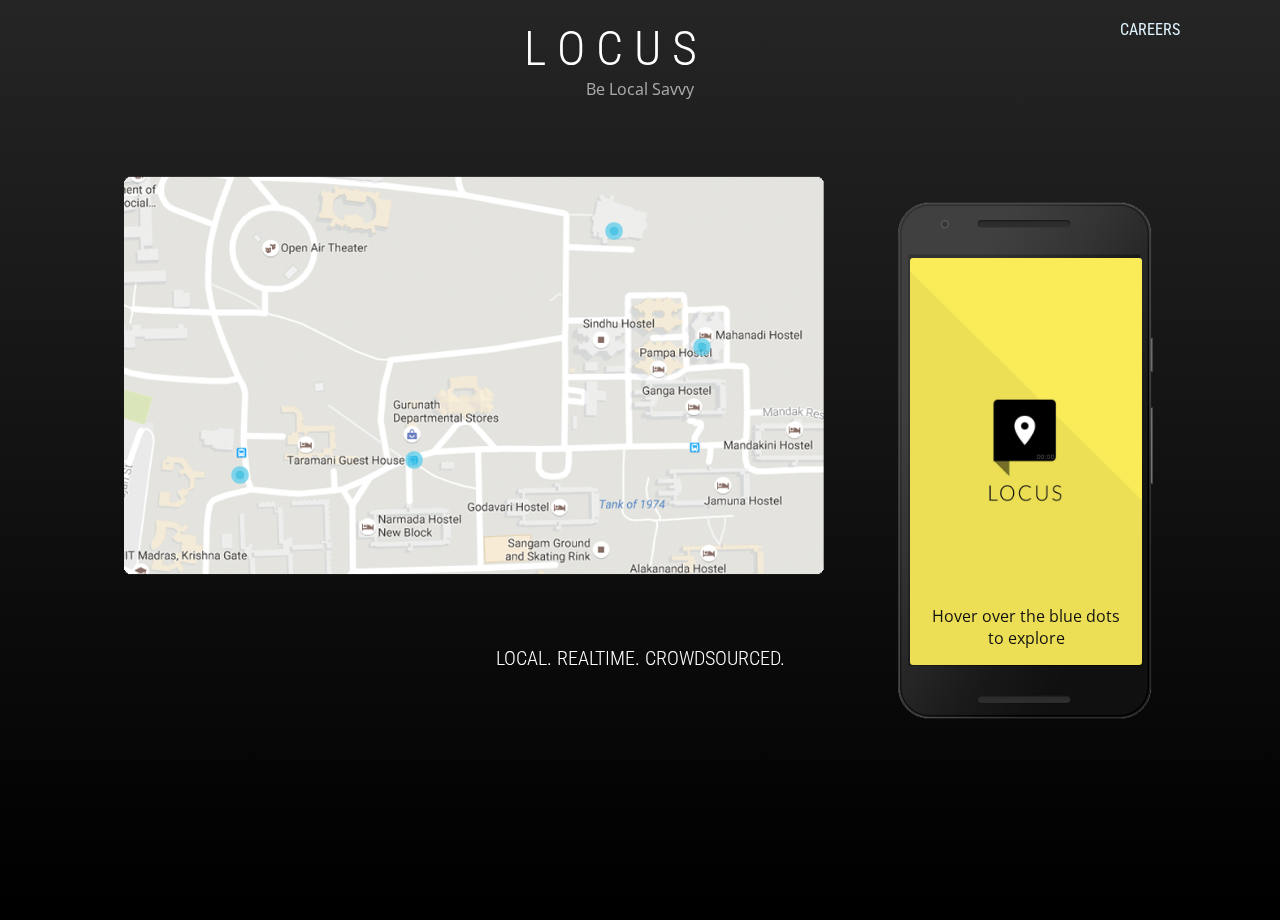
==== index.html @ 8a54094a "add help text" ====
<!DOCTYPE html>
<html lang=en>

<head>
    <meta charset=UTF-8>
    <meta name=author content="Athul Krishnan">
    <meta name=viewport content="width=device-width, initial-scale=1, maximum-scale=1">
    <!-- SITE TITLE -->
    <title>Locus App</title>
    <link rel="icon" href="images/favicon.ico">
    <!-- FAVICON -->
    <!-- <link rel="icon" href="images/favicon.ico"> -->
    <!-- WEB FONTS -->
    <link href=http://fonts.googleapis.com/css?family=Open+Sans:100,300,400,600,700 rel=stylesheet type=text/css>
    <!-- STYLESHEETS -->
    <link rel=stylesheet type=text/css href=css/style.css>
    <link rel=stylesheet type=text/css href=fonts/flaticon.css>
    <link rel=stylesheet type=text/css href=css/responsive.css>
    <link rel=stylesheet href=css/simple-line-icons.css>
    <link rel=stylesheet href=css/icomoon-soc-icons.css>
    <link rel=stylesheet href=css/maps.css>
    <link rel=stylesheet type=text/css href=css/animate.css>
    <link rel="stylesheet" type="text/css" href="css/tooltipster.bundle.min.css">
    <link rel="stylesheet" type="text/css" href="bower_components/tooltipster/dist/css/plugins/tooltipster/sideTip/themes/tooltipster-sideTip-borderless.min.css">
    <!-- JQUERY -->
    <script src=js/jquery.min.js></script>
</head>

<body>
<a class="typeform-share link" href="https://atk007.typeform.com/to/ZZqp4g" data-mode="1" target="_blank" style="float: right;">Careers</a>
        <script>
        (function() {
            var qs, js, q, s, d = document,
                gi = d.getElementById,
                ce = d.createElement,
                gt = d.getElementsByTagName,
                id = 'typef_orm',
                b = 'https://s3-eu-west-1.amazonaws.com/share.typeform.com/';
            if (!gi.call(d, id)) {
                js = ce.call(d, 'script');
                js.id = id;
                js.src = b + 'share.js';
                q = gt.call(d, 'script')[0];
                q.parentNode.insertBefore(js, q)
            }
        })()
        </script>
    <div class=fullscreen-bg data-vide-bg="https://rawgit.com/athulkrishnan/athulkrishnan.github.io/master/webcon/insti.mp4" data-vide-options="loop: true, muted: false, position: 0% 0%">
    </div>
    <!-- <div class=fullscreen-bg>
        <video loop muted autoplay poster=img/videoframe.jpg class=fullscreen-bg__video>
            <source src="images/insti.mp4" type="video/mp4">
            <source src="https://rawgit.com/athulkrishnan/athulkrishnan.github.io/master/webcon/insti.mp4" type=video/mp4> </video>
    </div> -->
    <link href=//fonts.googleapis.com/css?family=Roboto+Condensed:300,400,700 rel=stylesheet type=text/css>
    <link href=//fonts.googleapis.com/css?family=Roboto:100 ,300,400,700,900 rel=stylesheet type=text/css>
    <h1 style="color: white; color: white;margin-bottom: 0px;margin-top: 0px;">L O C U S</h1>
    <p class=description style="margin-bottom: 20px;">Be Local Savvy</p>

    <!-- END PAGE LOGO -->
    <!-- LANDING PAGE CONTENT -->
    <div id=fullpage>
        <!-- RIGHT HAND & PHONE MOCK-UP IMAGES -->
        <div class=wrap>
            <div class=section-image> <img id=phoneimage src=images/splash-min.jpg> </div>
            <!-- <div class=section-image> <img id=phoneimage src=images/splash-min-text.jpg> </div> -->
            <div class=section-image> <p id="textpulse" style="text-align: center; position: absolute; bottom: 0px; width: 100%;" id="phoneimage" class="helptext animated flash infinite">Hover over the blue dots<br> to explore</p></div>
            <div id="helpertext" class=section-image></div>
            <div id=hand>
                <div>
                    <!--     <img src="images/08.jpg" alt="Contact"> --></div>
            </div>
        </div>
        <div id=outerDiv>
            <div id=inner1 style="z-index: 2">
                <div class="section " id=section1 style="position: static;">
                    <div class=wrap>
                        <div class="distribution-map walking" style="padding-bottom: 200px;">
                            <!-- This was broken for a while because imgur :( -->
                            <!-- I don't trust this host. Image here if it goes down: http://i.imgur.com/M7aUkuS.png -->
                            <img src=images/map.png style="position: static; padding-bottom: 45px;">
                            <!--In the original application, these points are injected with Javascript, but ideally, they'd be injected with a haml loop. Because I'm hardcoding content, I'm presenting this as prerendered HTML-->
                            <!-- <img src="http://www.brainpecks.com/wp-content/uploads/2014/02/loading-1.gif" class="map-point" style="top:25%;left:35%">  -->
                            <!-- image loader -->
                            <!-- TARAMANI GH--><img src=images/preloader.gif title="Crowdsourced information on&#013; public spaces and transport" style=top:50%;left:11.5%;width:28px;height:28px; class="tooltip map-point onehover Career " onmouseover=myDept() onmouseout=resetImage()>
                            <!-- MANDAK HOSTEL --><img src=images/preloader.gif title="Communicate with people around you" style=top:32%;left:56%;width:28px;height:28px; class="tooltip map-point onehover Career " onmouseover=myMess() onmouseout=resetImage()>
                            <!-- image loader -->
                            <!-- GURU --><img src=images/preloader.gif title="Location based reminders" style=top:48%;left:28.3%;width:28px;height:28px; class="tooltip map-point onehover Career " onmouseover=myReminder() onmouseout=resetImage()>
                            <!-- image loader -->
                            <!-- SAC --><img src=images/preloader.gif title="Real time announcements from events around you" style=top:15.7%;left:47.5%;width:28px;height:28px; class="tooltip map-point onehover Career " onmouseover=myNotice() onmouseout=resetImage()>
                            <!-- image loader -->
                            <!-- <img src="http://visual.ly/sites/all/themes/visually2/media/images/preloader.gif" style="top:-60%;left:10%;width:28px;height:28px;" class="map-point onehover Career " onmouseover="myHostel()"> -->
                            <!-- image loader -->
                        </div>
                    </div>
                </div>
            </div>
            <!-- END SECTION FEATURES -->
            <div id=inner2 style="z-index: 1">
                <h4 class="tooltip" title="my tooltip" id=bottomcontent style="color: white; padding-top: 500px; font-size:20px"> LOCAL. REALTIME. CROWDSOURCED. </h4> </div>
        </div>
    </div>
    <!-- PRELOAD IMAGES -->
    <div style="display:none;">
        <img src="images/LAN.jpg" alt="">
        <img src="images/bus.jpg" alt="">
        <img src="images/hostel.jpg" alt="">
        <img src="images/reminders.jpg" alt="">
        <img src="images/announcement.jpg" alt="">
    </div>
    <!-- SECTION CONTACT -->
    <!-- END SOCIAL ICONS -->
    <!-- SCRIPTS -->
    <script>
    function myMess() {
        document.getElementById("phoneimage").src = "images/nlan-min.jpg";
        $("#textpulse").remove();
        $("#phoneimage").addClass("animated faceIn");
        $("#phoneimage").removeClass("animated bounceInLeft");
        // bottomcontent.innerText = "Communicate with people around you";
        // ,\nincluding strangers, to get real time information about your surroundings
    }
    </script>
    <script>
    function myDept() {
        document.getElementById("phoneimage").src = "images/nbus-min.jpg ";
        $("#textpulse").remove();
        $("#phoneimage").addClass("animated faceIn");
        $("#phoneimage").removeClass("animated bounceInLeft");
        // bottomcontent.innerText = "Crowdsourced information\non public spaces and transport";
    }
    </script>
    <script>
    function myReminder() {
        document.getElementById("phoneimage").src = "images/nreminders-min.jpg";
        $("#textpulse").remove();
        $("#phoneimage").addClass("animated faceIn");
        $("#phoneimage").removeClass("animated bounceInLeft");
        // document.getElementById("bottomcontent").append('Now is the time for all good men...');
        // bottomcontent.innerText = "Location based reminders";
    }
    </script>
    <script>
    function myNotice() {
        document.getElementById("phoneimage").src = "images/nannouncements-min.jpg";
        $("#textpulse").remove();
        $("#phoneimage").addClass("animated faceIn");
        $("#phoneimage").removeClass("animated bounceInLeft");
        // document.getElementById("bottomcontent").append('Now is the time for all good men...');
        // bottomcontent.innerText = "Real time announcements\nfrom the events around you";
    }
    </script>
    <!-- Mouse Exit Image Reset -->
    <script>
    function resetImage() {
        document.getElementById("phoneimage").src = "images/splash-min.jpg";
        $("#phoneimage").addClass("animated bounceInLeft");
        // $( "<p id="textpulse" class="helptext animated pulse infinite">Hover over the blue dots<br> to explore </p>" ).appendTo( "helpertext" );
        // document.getElementById("bottomcontent").append('Now is the time for all good men...');
        // bottomcontent.innerText = "LOCAL. REALTIME. CROWDSOURCED.";
    }
    </script>
    <!-- <script>
    function myReminder() {
        document.getElementById("bottomcontent")= "yolo";
    }
    </script> -->
    <!-- End Custom -->
    <!-- tooltipster start -->
    <script>
    $(document).ready(function() {
        $('.tooltip').tooltipster({
            animation: 'grow',
            theme: 'tooltipster-borderless',
            trigger: 'hover',
            maxWidth: 280
        });
        // $('.tooltip').tooltipster();
        // theme: 'tooltipster-punk';
        // animation: 'grow';
        // trigger: 'hover'
    });
    </script>
    <!-- tooltipster end -->
    <!-- Android Redirect -->
    <script type="text/javascript">
    // <![CDATA[
    if ((navigator.userAgent.indexOf('Android') != -1)) {
        document.location = "/m/";
    } // ]]>
    </script>
    <!-- iOS Redirect -->
    <script type="text/javascript">
    // <![CDATA[
    if ((navigator.userAgent.indexOf('/iPhone/i') != -1) || (navigator.userAgent.indexOf('/iPod/i') != -1)) {
        document.location = "/m/";
    }
    </script>
    <!-- iOS Redirect End-->
    <script src="bower_components/vide/dist/jquery.vide.min.js"></script>
    <script src="js/jquery.easings.min.js "></script>
    <script src="js/jquery.fullPage.js "></script>
    <script src="js/cbpFWTabs.js "></script>
    <script src="js/jquery.sidr.min.js "></script>
    <script src="js/scripts.js "></script>
    <script src="js/jquery.js "></script>
    <script src="js/tooltipster.bundle.min.js"></script>
    <!--<script type="text/javascript " src="js/video.js "></script> -->
</body>

</html>
---- css/tooltipster.bundle.min.css ----
.tooltipster-fall,.tooltipster-grow.tooltipster-show{-webkit-transition-timing-function:cubic-bezier(.175,.885,.32,1);-moz-transition-timing-function:cubic-bezier(.175,.885,.32,1.15);-ms-transition-timing-function:cubic-bezier(.175,.885,.32,1.15);-o-transition-timing-function:cubic-bezier(.175,.885,.32,1.15)}.tooltipster-base{display:flex;pointer-events:none;position:absolute}.tooltipster-box{flex:1 1 auto}.tooltipster-content{box-sizing:border-box;max-height:100%;max-width:100%;overflow:auto}.tooltipster-ruler{bottom:0;left:0;overflow:hidden;position:fixed;right:0;top:0;visibility:hidden}.tooltipster-fade{opacity:0;-webkit-transition-property:opacity;-moz-transition-property:opacity;-o-transition-property:opacity;-ms-transition-property:opacity;transition-property:opacity}.tooltipster-fade.tooltipster-show{opacity:1}.tooltipster-grow{-webkit-transform:scale(0,0);-moz-transform:scale(0,0);-o-transform:scale(0,0);-ms-transform:scale(0,0);transform:scale(0,0);-webkit-transition-property:-webkit-transform;-moz-transition-property:-moz-transform;-o-transition-property:-o-transform;-ms-transition-property:-ms-transform;transition-property:transform;-webkit-backface-visibility:hidden}.tooltipster-grow.tooltipster-show{-webkit-transform:scale(1,1);-moz-transform:scale(1,1);-o-transform:scale(1,1);-ms-transform:scale(1,1);transform:scale(1,1);-webkit-transition-timing-function:cubic-bezier(.175,.885,.32,1.15);transition-timing-function:cubic-bezier(.175,.885,.32,1.15)}.tooltipster-swing{opacity:0;-webkit-transform:rotateZ(4deg);-moz-transform:rotateZ(4deg);-o-transform:rotateZ(4deg);-ms-transform:rotateZ(4deg);transform:rotateZ(4deg);-webkit-transition-property:-webkit-transform,opacity;-moz-transition-property:-moz-transform;-o-transition-property:-o-transform;-ms-transition-property:-ms-transform;transition-property:transform}.tooltipster-swing.tooltipster-show{opacity:1;-webkit-transform:rotateZ(0);-moz-transform:rotateZ(0);-o-transform:rotateZ(0);-ms-transform:rotateZ(0);transform:rotateZ(0);-webkit-transition-timing-function:cubic-bezier(.23,.635,.495,1);-webkit-transition-timing-function:cubic-bezier(.23,.635,.495,2.4);-moz-transition-timing-function:cubic-bezier(.23,.635,.495,2.4);-ms-transition-timing-function:cubic-bezier(.23,.635,.495,2.4);-o-transition-timing-function:cubic-bezier(.23,.635,.495,2.4);transition-timing-function:cubic-bezier(.23,.635,.495,2.4)}.tooltipster-fall{-webkit-transition-property:top;-moz-transition-property:top;-o-transition-property:top;-ms-transition-property:top;transition-property:top;-webkit-transition-timing-function:cubic-bezier(.175,.885,.32,1.15);transition-timing-function:cubic-bezier(.175,.885,.32,1.15)}.tooltipster-fall.tooltipster-initial{top:0!important}.tooltipster-fall.tooltipster-dying{-webkit-transition-property:all;-moz-transition-property:all;-o-transition-property:all;-ms-transition-property:all;transition-property:all;top:0!important;opacity:0}.tooltipster-slide{-webkit-transition-property:left;-moz-transition-property:left;-o-transition-property:left;-ms-transition-property:left;transition-property:left;-webkit-transition-timing-function:cubic-bezier(.175,.885,.32,1);-webkit-transition-timing-function:cubic-bezier(.175,.885,.32,1.15);-moz-transition-timing-function:cubic-bezier(.175,.885,.32,1.15);-ms-transition-timing-function:cubic-bezier(.175,.885,.32,1.15);-o-transition-timing-function:cubic-bezier(.175,.885,.32,1.15);transition-timing-function:cubic-bezier(.175,.885,.32,1.15)}.tooltipster-slide.tooltipster-initial{left:-40px!important}.tooltipster-slide.tooltipster-dying{-webkit-transition-property:all;-moz-transition-property:all;-o-transition-property:all;-ms-transition-property:all;transition-property:all;left:0!important;opacity:0}@keyframes tooltipster-fading{0%{opacity:0}100%{opacity:1}}.tooltipster-update-fade{animation:tooltipster-fading .4s}@keyframes tooltipster-rotating{25%{transform:rotate(-2deg)}75%{transform:rotate(2deg)}100%{transform:rotate(0)}}.tooltipster-update-rotate{animation:tooltipster-rotating .6s}@keyframes tooltipster-scaling{50%{transform:scale(1.1)}100%{transform:scale(1)}}.tooltipster-update-scale{animation:tooltipster-scaling .6s}.tooltipster-sidetip .tooltipster-box{background:#565656;border:2px solid #000;border-radius:4px}.tooltipster-sidetip.tooltipster-bottom .tooltipster-box{margin-top:8px}.tooltipster-sidetip.tooltipster-left .tooltipster-box{margin-right:8px}.tooltipster-sidetip.tooltipster-right .tooltipster-box{margin-left:8px}.tooltipster-sidetip.tooltipster-top .tooltipster-box{margin-bottom:8px}.tooltipster-sidetip .tooltipster-content{color:#fff;line-height:18px;padding:6px 14px}.tooltipster-sidetip .tooltipster-arrow{overflow:hidden;position:absolute}.tooltipster-sidetip.tooltipster-bottom .tooltipster-arrow{height:10px;margin-left:-10px;top:0;width:20px}.tooltipster-sidetip.tooltipster-left .tooltipster-arrow{height:20px;margin-top:-10px;right:0;top:0;width:10px}.tooltipster-sidetip.tooltipster-right .tooltipster-arrow{height:20px;margin-top:-10px;left:0;top:0;width:10px}.tooltipster-sidetip.tooltipster-top .tooltipster-arrow{bottom:0;height:10px;margin-left:-10px;width:20px}.tooltipster-sidetip .tooltipster-arrow-background,.tooltipster-sidetip .tooltipster-arrow-border{height:0;position:absolute;width:0}.tooltipster-sidetip .tooltipster-arrow-background{border:10px solid transparent}.tooltipster-sidetip.tooltipster-bottom .tooltipster-arrow-background{border-bottom-color:#565656;left:0;top:3px}.tooltipster-sidetip.tooltipster-left .tooltipster-arrow-background{border-left-color:#565656;left:-3px;top:0}.tooltipster-sidetip.tooltipster-right .tooltipster-arrow-background{border-right-color:#565656;left:3px;top:0}.tooltipster-sidetip.tooltipster-top .tooltipster-arrow-background{border-top-color:#565656;left:0;top:-3px}.tooltipster-sidetip .tooltipster-arrow-border{border:10px solid transparent;left:0;top:0}.tooltipster-sidetip.tooltipster-bottom .tooltipster-arrow-border{border-bottom-color:#000}.tooltipster-sidetip.tooltipster-left .tooltipster-arrow-border{border-left-color:#000}.tooltipster-sidetip.tooltipster-right .tooltipster-arrow-border{border-right-color:#000}.tooltipster-sidetip.tooltipster-top .tooltipster-arrow-border{border-top-color:#000}.tooltipster-sidetip .tooltipster-arrow-uncropped{position:relative}.tooltipster-sidetip.tooltipster-bottom .tooltipster-arrow-uncropped{top:-10px}.tooltipster-sidetip.tooltipster-right .tooltipster-arrow-uncropped{left:-10px}

.tooltipster-sidetip.tooltipster-punk .tooltipster-box{border-radius:5px;border:none;border-bottom:3px solid #f71169;background:#2a2a2a}.tooltipster-sidetip.tooltipster-punk.tooltipster-top .tooltipster-box{margin-bottom:7px}.tooltipster-sidetip.tooltipster-punk .tooltipster-content{color:#fff;padding:8px 16px}.tooltipster-sidetip.tooltipster-punk .tooltipster-arrow-background{display:none}.tooltipster-sidetip.tooltipster-punk.tooltipster-bottom .tooltipster-arrow-border{border-bottom-color:#2a2a2a}.tooltipster-sidetip.tooltipster-punk.tooltipster-left .tooltipster-arrow-border{border-left-color:#2a2a2a}.tooltipster-sidetip.tooltipster-punk.tooltipster-right .tooltipster-arrow-border{border-right-color:#2a2a2a}.tooltipster-sidetip.tooltipster-punk.tooltipster-top .tooltipster-arrow-border{border-top-color:#f71169}
---- bower_components/tooltipster/dist/css/plugins/tooltipster/sideTip/themes/tooltipster-sideTip-borderless.min.css ----
.tooltipster-sidetip.tooltipster-borderless .tooltipster-box {
    border: none;
    background: #1b1b1b;
    background: rgba(10, 10, 10, .5)
}

.tooltipster-sidetip.tooltipster-borderless.tooltipster-bottom .tooltipster-box {
    margin-top: 8px
}

.tooltipster-sidetip.tooltipster-borderless.tooltipster-left .tooltipster-box {
    margin-right: 8px
}

.tooltipster-sidetip.tooltipster-borderless.tooltipster-right .tooltipster-box {
    margin-left: 8px
}

.tooltipster-sidetip.tooltipster-borderless.tooltipster-top .tooltipster-box {
    margin-bottom: 8px
}

.tooltipster-sidetip.tooltipster-borderless .tooltipster-arrow {
    height: 8px;
    margin-left: -8px;
    width: 16px
}

.tooltipster-sidetip.tooltipster-borderless.tooltipster-left .tooltipster-arrow,
.tooltipster-sidetip.tooltipster-borderless.tooltipster-right .tooltipster-arrow {
    height: 16px;
    margin-left: 0;
    margin-top: -8px;
    width: 8px
}

.tooltipster-sidetip.tooltipster-borderless .tooltipster-arrow-background {
    display: none
}

.tooltipster-sidetip.tooltipster-borderless .tooltipster-arrow-border {
    border: 8px solid transparent
}

.tooltipster-sidetip.tooltipster-borderless.tooltipster-bottom .tooltipster-arrow-border {
    border-bottom-color: #1b1b1b;
    border-bottom-color: rgba(10, 10, 10, .9)
}

.tooltipster-sidetip.tooltipster-borderless.tooltipster-left .tooltipster-arrow-border {
    border-left-color: #1b1b1b;
    border-left-color: rgba(10, 10, 10, .9)
}

.tooltipster-sidetip.tooltipster-borderless.tooltipster-right .tooltipster-arrow-border {
    border-right-color: #1b1b1b;
    border-right-color: rgba(10, 10, 10, .9)
}

.tooltipster-sidetip.tooltipster-borderless.tooltipster-top .tooltipster-arrow-border {
    border-top-color: #1b1b1b;
    border-top-color: rgba(10, 10, 10, .9)
}

.tooltipster-sidetip.tooltipster-borderless.tooltipster-bottom .tooltipster-arrow-uncropped {
    top: -8px
}

.tooltipster-sidetip.tooltipster-borderless.tooltipster-right .tooltipster-arrow-uncropped {
    left: -8px
}
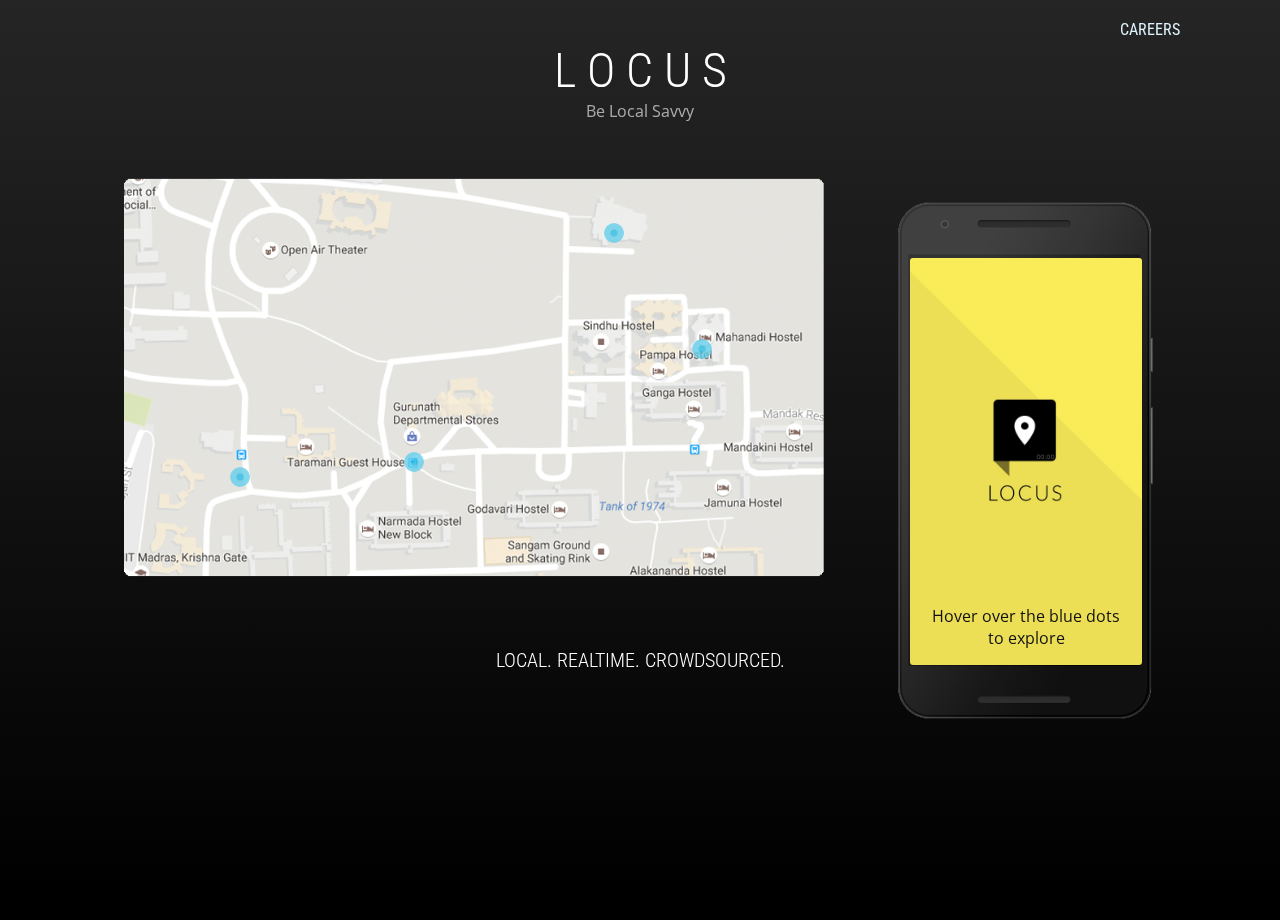
==== commit 6d10d87e: "correct text alignments" ====
--- a/index.html
+++ b/index.html
@@ -27,7 +27,7 @@
 </head>
 
 <body>
-<a class="typeform-share link" href="https://atk007.typeform.com/to/ZZqp4g" data-mode="1" target="_blank" style="float: right;">Careers</a>
+<a class="typeform-share link" href="https://atk007.typeform.com/to/ZZqp4g" data-mode="1" target="_blank" style="float: right;">Careers</a><br>
         <script>
         (function() {
             var qs, js, q, s, d = document,
@@ -54,8 +54,8 @@
     </div> -->
     <link href=//fonts.googleapis.com/css?family=Roboto+Condensed:300,400,700 rel=stylesheet type=text/css>
     <link href=//fonts.googleapis.com/css?family=Roboto:100 ,300,400,700,900 rel=stylesheet type=text/css>
-    <h1 style="color: white; color: white;margin-bottom: 0px;margin-top: 0px;">L O C U S</h1>
-    <p class=description style="margin-bottom: 20px;">Be Local Savvy</p>
+    <h1 style="color: white; color: white;margin-bottom: 0px;margin-top: 0px; float: center; ">L O C U S</h1>
+    <p class=description style="margin-bottom: 20px; text-align: center; margin-bottom: 0px;margin-top: 0px;"" >Be Local Savvy</p>
 
     <!-- END PAGE LOGO -->
     <!-- LANDING PAGE CONTENT -->
@@ -64,7 +64,7 @@
         <div class=wrap>
             <div class=section-image> <img id=phoneimage src=images/splash-min.jpg> </div>
             <!-- <div class=section-image> <img id=phoneimage src=images/splash-min-text.jpg> </div> -->
-            <div class=section-image> <p id="textpulse" style="text-align: center; position: absolute; bottom: 0px; width: 100%;" id="phoneimage" class="helptext animated flash infinite">Hover over the blue dots<br> to explore</p></div>
+            <div class="section-image dotsnotification"> <p id="textpulse" style="text-align: center; position: absolute; bottom: 0px; width: 100%;" id="phoneimage" class="helptext animated flash infinite">Hover over the blue dots<br> to explore</p></div>
             <div id="helpertext" class=section-image></div>
             <div id=hand>
                 <div>
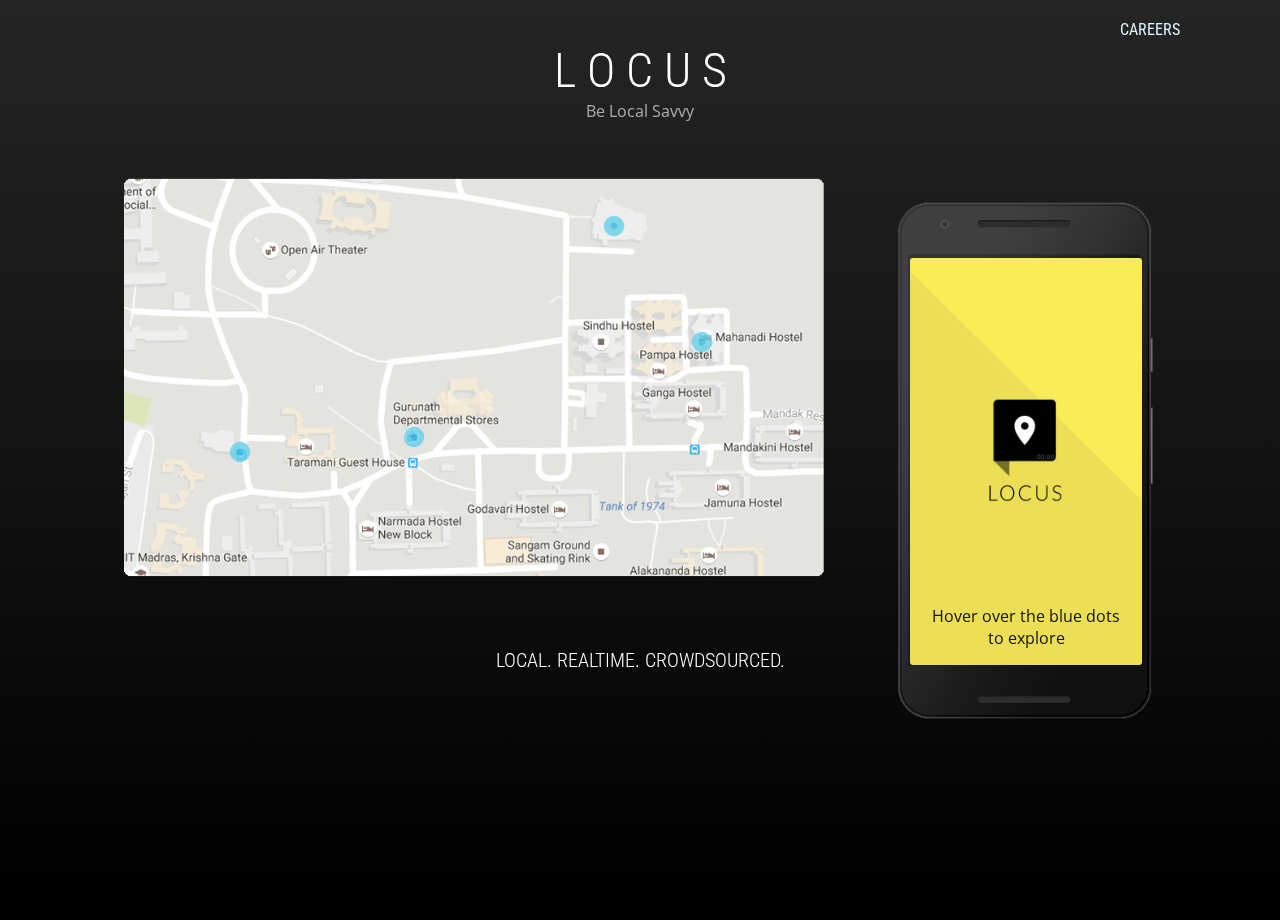
==== commit 4c4cac0c: "slow down animation" ====
--- a/index.html
+++ b/index.html
@@ -64,7 +64,7 @@
         <div class=wrap>
             <div class=section-image> <img id=phoneimage src=images/splash-min.jpg> </div>
             <!-- <div class=section-image> <img id=phoneimage src=images/splash-min-text.jpg> </div> -->
-            <div class="section-image dotsnotification"> <p id="textpulse" style="text-align: center; position: absolute; bottom: 0px; width: 100%;" id="phoneimage" class="helptext animated flash infinite">Hover over the blue dots<br> to explore</p></div>
+            <div id="textpulse" class="section-image dotsnotification"> <p id="textpulse" style="text-align: center; position: absolute; bottom: 0px; width: 100%;" id="phoneimage" class="helptext animated flash infinite">Hover over the blue dots<br> to explore</p></div>
             <div id="helpertext" class=section-image></div>
             <div id=hand>
                 <div>
@@ -82,12 +82,12 @@
                             <!--In the original application, these points are injected with Javascript, but ideally, they'd be injected with a haml loop. Because I'm hardcoding content, I'm presenting this as prerendered HTML-->
                             <!-- <img src="http://www.brainpecks.com/wp-content/uploads/2014/02/loading-1.gif" class="map-point" style="top:25%;left:35%">  -->
                             <!-- image loader -->
-                            <!-- TARAMANI GH--><img src=images/preloader.gif title="Crowdsourced information on&#013; public spaces and transport" style=top:50%;left:11.5%;width:28px;height:28px; class="tooltip map-point onehover Career " onmouseover=myDept() onmouseout=resetImage()>
-                            <!-- MANDAK HOSTEL --><img src=images/preloader.gif title="Communicate with people around you" style=top:32%;left:56%;width:28px;height:28px; class="tooltip map-point onehover Career " onmouseover=myMess() onmouseout=resetImage()>
-                            <!-- image loader -->
-                            <!-- GURU --><img src=images/preloader.gif title="Location based reminders" style=top:48%;left:28.3%;width:28px;height:28px; class="tooltip map-point onehover Career " onmouseover=myReminder() onmouseout=resetImage()>
-                            <!-- image loader -->
-                            <!-- SAC --><img src=images/preloader.gif title="Real time announcements from events around you" style=top:15.7%;left:47.5%;width:28px;height:28px; class="tooltip map-point onehover Career " onmouseover=myNotice() onmouseout=resetImage()>
+                            <!-- TARAMANI GH--><img src=images/preloader.gif title="Crowdsourced information on&#013; public spaces and transport" style=top:46.5%;left:11.5%;width:28px;height:28px; class="tooltip map-point onehover Career " onmouseover=myDept() onmouseout=resetImage()>
+                            <!-- MANDAK HOSTEL --><img src=images/preloader.gif title="Communicate with people around you" style=top:31%;left:56%;width:28px;height:28px; class="tooltip map-point onehover Career " onmouseover=myMess() onmouseout=resetImage()>
+                            <!-- image loader -->
+                            <!-- GURU --><img src=images/preloader.gif title="Location based reminders" style=top:44.5%;left:28.3%;width:28px;height:28px; class="tooltip map-point onehover Career " onmouseover=myReminder() onmouseout=resetImage()>
+                            <!-- image loader -->
+                            <!-- SAC --><img src=images/preloader.gif title="Real time announcements from events around you" style=top:14.7%;left:47.5%;width:28px;height:28px; class="tooltip map-point onehover Career " onmouseover=myNotice() onmouseout=resetImage()>
                             <!-- image loader -->
                             <!-- <img src="http://visual.ly/sites/all/themes/visually2/media/images/preloader.gif" style="top:-60%;left:10%;width:28px;height:28px;" class="map-point onehover Career " onmouseover="myHostel()"> -->
                             <!-- image loader -->
@@ -155,6 +155,7 @@
     function resetImage() {
         document.getElementById("phoneimage").src = "images/splash-min.jpg";
         $("#phoneimage").addClass("animated bounceInLeft");
+        // $("textpulse").append("<p id="textpulse" style="text-align: center; position: absolute; bottom: 0px; width: 100%;" id="phoneimage" class="helptext animated flash infinite">Hover over the blue dots<br> to explore</p>")
         // $( "<p id="textpulse" class="helptext animated pulse infinite">Hover over the blue dots<br> to explore </p>" ).appendTo( "helpertext" );
         // document.getElementById("bottomcontent").append('Now is the time for all good men...');
         // bottomcontent.innerText = "LOCAL. REALTIME. CROWDSOURCED.";
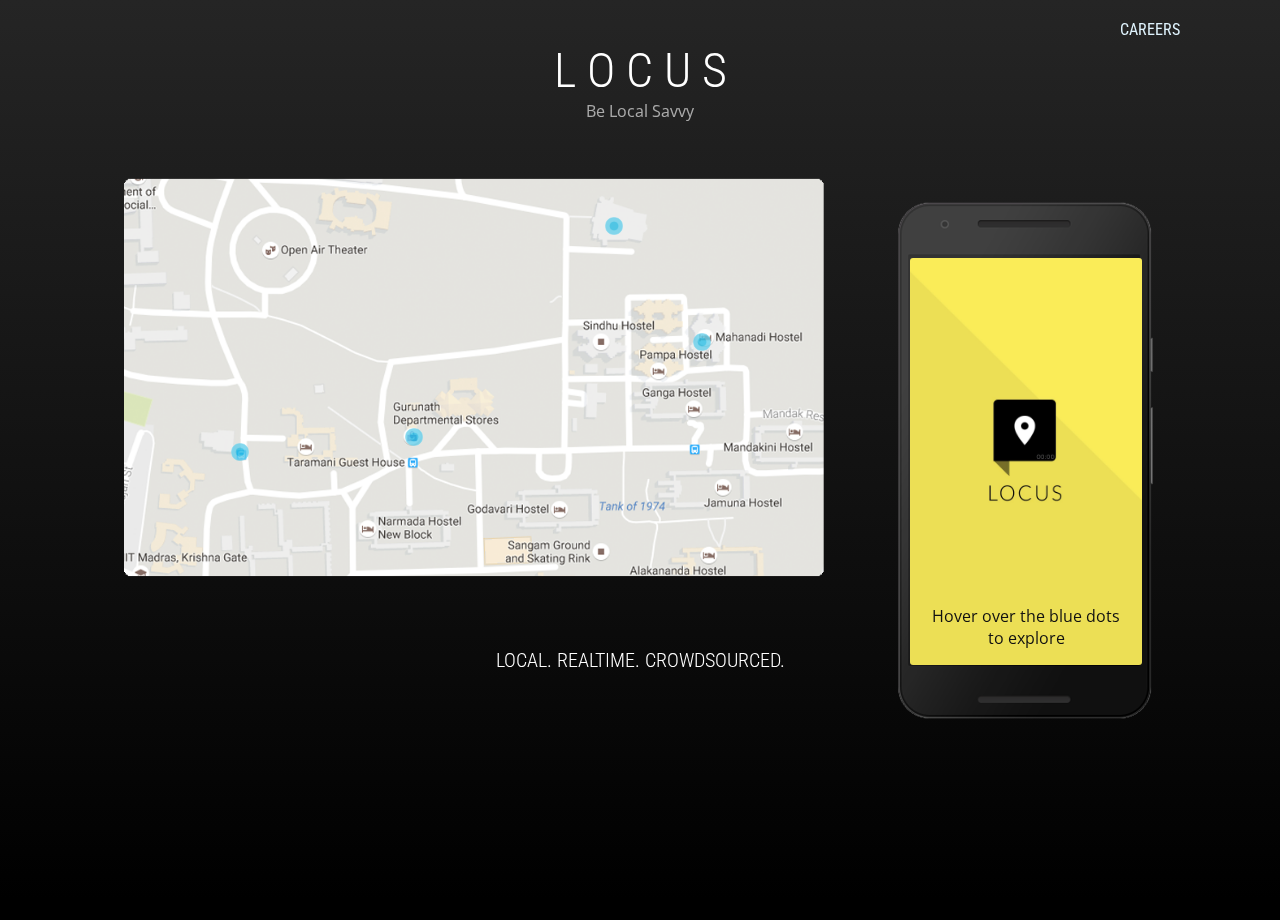
==== commit 9cc80d49: "slow down animation" ====
--- a/index.html
+++ b/index.html
@@ -64,7 +64,7 @@
         <div class=wrap>
             <div class=section-image> <img id=phoneimage src=images/splash-min.jpg> </div>
             <!-- <div class=section-image> <img id=phoneimage src=images/splash-min-text.jpg> </div> -->
-            <div id="textpulse" class="section-image dotsnotification"> <p id="textpulse" style="text-align: center; position: absolute; bottom: 0px; width: 100%;" id="phoneimage" class="helptext animated flash infinite">Hover over the blue dots<br> to explore</p></div>
+            <div id="" class="section-image dotsnotification"> <p id="textpulse" style="text-align: center; position: absolute; bottom: 0px; width: 100%;" id="" class="helptext textpulse animated flash infinite">Hover over the blue dots<br> to explore</p></div>
             <div id="helpertext" class=section-image></div>
             <div id=hand>
                 <div>
@@ -82,7 +82,7 @@
                             <!--In the original application, these points are injected with Javascript, but ideally, they'd be injected with a haml loop. Because I'm hardcoding content, I'm presenting this as prerendered HTML-->
                             <!-- <img src="http://www.brainpecks.com/wp-content/uploads/2014/02/loading-1.gif" class="map-point" style="top:25%;left:35%">  -->
                             <!-- image loader -->
-                            <!-- TARAMANI GH--><img src=images/preloader.gif title="Crowdsourced information on&#013; public spaces and transport" style=top:46.5%;left:11.5%;width:28px;height:28px; class="tooltip map-point onehover Career " onmouseover=myDept() onmouseout=resetImage()>
+                            <!-- TARAMANI GH--><img src=images/preloader.gif title="Crowdsourced information on public spaces and transport" style=top:46.5%;left:11.5%;width:28px;height:28px; class="tooltip map-point onehover Career " onmouseover=myDept() onmouseout=resetImage()>
                             <!-- MANDAK HOSTEL --><img src=images/preloader.gif title="Communicate with people around you" style=top:31%;left:56%;width:28px;height:28px; class="tooltip map-point onehover Career " onmouseover=myMess() onmouseout=resetImage()>
                             <!-- image loader -->
                             <!-- GURU --><img src=images/preloader.gif title="Location based reminders" style=top:44.5%;left:28.3%;width:28px;height:28px; class="tooltip map-point onehover Career " onmouseover=myReminder() onmouseout=resetImage()>
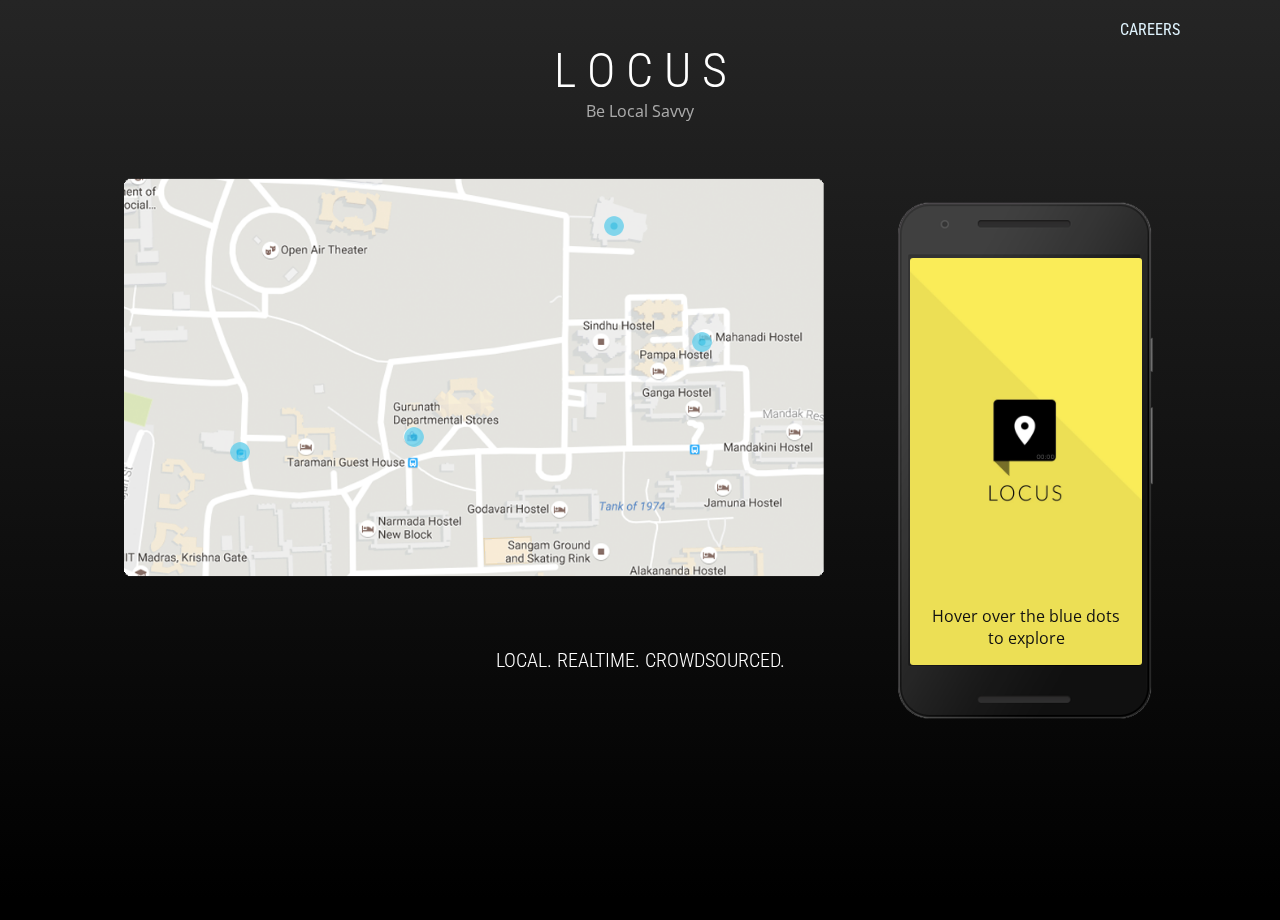
==== commit f39c3051: "add google analytics" ====
--- a/index.html
+++ b/index.html
@@ -10,6 +10,20 @@
     <link rel="icon" href="images/favicon.ico">
     <!-- FAVICON -->
     <!-- <link rel="icon" href="images/favicon.ico"> -->
+    <!-- Android Redirect -->
+    <script type="text/javascript">
+    // <![CDATA[
+    if ((navigator.userAgent.indexOf('Android') != -1)) {
+        document.location = "/m/";
+    } // ]]>
+    </script>
+    <!-- iOS Redirect -->
+    <script type="text/javascript">
+    // <![CDATA[
+    if ((navigator.userAgent.indexOf('/iPhone/i') != -1) || (navigator.userAgent.indexOf('/iPod/i') != -1)) {
+        document.location = "/m/";
+    }
+    </script>
     <!-- WEB FONTS -->
     <link href=http://fonts.googleapis.com/css?family=Open+Sans:100,300,400,600,700 rel=stylesheet type=text/css>
     <!-- STYLESHEETS -->
@@ -27,24 +41,25 @@
 </head>
 
 <body>
-<a class="typeform-share link" href="https://atk007.typeform.com/to/ZZqp4g" data-mode="1" target="_blank" style="float: right;">Careers</a><br>
-        <script>
-        (function() {
-            var qs, js, q, s, d = document,
-                gi = d.getElementById,
-                ce = d.createElement,
-                gt = d.getElementsByTagName,
-                id = 'typef_orm',
-                b = 'https://s3-eu-west-1.amazonaws.com/share.typeform.com/';
-            if (!gi.call(d, id)) {
-                js = ce.call(d, 'script');
-                js.id = id;
-                js.src = b + 'share.js';
-                q = gt.call(d, 'script')[0];
-                q.parentNode.insertBefore(js, q)
-            }
-        })()
-        </script>
+    <a class="typeform-share link" href="https://atk007.typeform.com/to/ZZqp4g" data-mode="1" target="_blank" style="float: right;">Careers</a>
+    <br>
+    <script>
+    (function() {
+        var qs, js, q, s, d = document,
+            gi = d.getElementById,
+            ce = d.createElement,
+            gt = d.getElementsByTagName,
+            id = 'typef_orm',
+            b = 'https://s3-eu-west-1.amazonaws.com/share.typeform.com/';
+        if (!gi.call(d, id)) {
+            js = ce.call(d, 'script');
+            js.id = id;
+            js.src = b + 'share.js';
+            q = gt.call(d, 'script')[0];
+            q.parentNode.insertBefore(js, q)
+        }
+    })()
+    </script>
     <div class=fullscreen-bg data-vide-bg="https://rawgit.com/athulkrishnan/athulkrishnan.github.io/master/webcon/insti.mp4" data-vide-options="loop: true, muted: false, position: 0% 0%">
     </div>
     <!-- <div class=fullscreen-bg>
@@ -55,7 +70,7 @@
     <link href=//fonts.googleapis.com/css?family=Roboto+Condensed:300,400,700 rel=stylesheet type=text/css>
     <link href=//fonts.googleapis.com/css?family=Roboto:100 ,300,400,700,900 rel=stylesheet type=text/css>
     <h1 style="color: white; color: white;margin-bottom: 0px;margin-top: 0px; float: center; ">L O C U S</h1>
-    <p class=description style="margin-bottom: 20px; text-align: center; margin-bottom: 0px;margin-top: 0px;"" >Be Local Savvy</p>
+    <p class=description style="margin-bottom: 20px; text-align: center; margin-bottom: 0px;margin-top: 0px;" " >Be Local Savvy</p>
 
     <!-- END PAGE LOGO -->
     <!-- LANDING PAGE CONTENT -->
@@ -64,102 +79,101 @@
         <div class=wrap>
             <div class=section-image> <img id=phoneimage src=images/splash-min.jpg> </div>
             <!-- <div class=section-image> <img id=phoneimage src=images/splash-min-text.jpg> </div> -->
-            <div id="" class="section-image dotsnotification"> <p id="textpulse" style="text-align: center; position: absolute; bottom: 0px; width: 100%;" id="" class="helptext textpulse animated flash infinite">Hover over the blue dots<br> to explore</p></div>
-            <div id="helpertext" class=section-image></div>
+            <div id=" " class="section-image dotsnotification "> <p id="textpulse " style="text-align: center; position: absolute; bottom: 0px; width: 100%; " id=" " class="helptext textpulse animated flash infinite ">Hover over the blue dots<br> to explore</p></div>
+            <div id="helpertext " class=section-image></div>
             <div id=hand>
                 <div>
-                    <!--     <img src="images/08.jpg" alt="Contact"> --></div>
+                    <!--     <img src="images/08.jpg " alt="Contact "> --></div>
             </div>
         </div>
         <div id=outerDiv>
-            <div id=inner1 style="z-index: 2">
-                <div class="section " id=section1 style="position: static;">
+            <div id=inner1 style="z-index: 2 ">
+                <div class="section " id=section1 style="position: static; ">
                     <div class=wrap>
-                        <div class="distribution-map walking" style="padding-bottom: 200px;">
+                        <div class="distribution-map walking " style="padding-bottom: 200px; ">
                             <!-- This was broken for a while because imgur :( -->
                             <!-- I don't trust this host. Image here if it goes down: http://i.imgur.com/M7aUkuS.png -->
-                            <img src=images/map.png style="position: static; padding-bottom: 45px;">
+                            <img src=images/map.png style="position: static; padding-bottom: 45px; ">
                             <!--In the original application, these points are injected with Javascript, but ideally, they'd be injected with a haml loop. Because I'm hardcoding content, I'm presenting this as prerendered HTML-->
-                            <!-- <img src="http://www.brainpecks.com/wp-content/uploads/2014/02/loading-1.gif" class="map-point" style="top:25%;left:35%">  -->
-                            <!-- image loader -->
-                            <!-- TARAMANI GH--><img src=images/preloader.gif title="Crowdsourced information on public spaces and transport" style=top:46.5%;left:11.5%;width:28px;height:28px; class="tooltip map-point onehover Career " onmouseover=myDept() onmouseout=resetImage()>
-                            <!-- MANDAK HOSTEL --><img src=images/preloader.gif title="Communicate with people around you" style=top:31%;left:56%;width:28px;height:28px; class="tooltip map-point onehover Career " onmouseover=myMess() onmouseout=resetImage()>
-                            <!-- image loader -->
-                            <!-- GURU --><img src=images/preloader.gif title="Location based reminders" style=top:44.5%;left:28.3%;width:28px;height:28px; class="tooltip map-point onehover Career " onmouseover=myReminder() onmouseout=resetImage()>
-                            <!-- image loader -->
-                            <!-- SAC --><img src=images/preloader.gif title="Real time announcements from events around you" style=top:14.7%;left:47.5%;width:28px;height:28px; class="tooltip map-point onehover Career " onmouseover=myNotice() onmouseout=resetImage()>
-                            <!-- image loader -->
-                            <!-- <img src="http://visual.ly/sites/all/themes/visually2/media/images/preloader.gif" style="top:-60%;left:10%;width:28px;height:28px;" class="map-point onehover Career " onmouseover="myHostel()"> -->
+                            <!-- <img src="http://www.brainpecks.com/wp-content/uploads/2014/02/loading-1.gif " class="map-point " style="top:25%;left:35% ">  -->
+                            <!-- image loader -->
+                            <!-- TARAMANI GH--><img src=images/preloader.gif title="Crowdsourced information on public spaces and transport " style=top:46.5%;left:11.5%;width:28px;height:28px; class="tooltip map-point onehover Career " onmouseover=myDept() onmouseout=resetImage()>
+                            <!-- MANDAK HOSTEL --><img src=images/preloader.gif title="Communicate with people around you " style=top:31%;left:56%;width:28px;height:28px; class="tooltip map-point onehover Career " onmouseover=myMess() onmouseout=resetImage()>
+                            <!-- image loader -->
+                            <!-- GURU --><img src=images/preloader.gif title="Location based reminders " style=top:44.5%;left:28.3%;width:28px;height:28px; class="tooltip map-point onehover Career " onmouseover=myReminder() onmouseout=resetImage()>
+                            <!-- image loader -->
+                            <!-- SAC --><img src=images/preloader.gif title="Real time announcements from events around you " style=top:14.7%;left:47.5%;width:28px;height:28px; class="tooltip map-point onehover Career " onmouseover=myNotice() onmouseout=resetImage()>
+                            <!-- image loader -->
+                            <!-- <img src="http://visual.ly/sites/all/themes/visually2/media/images/preloader.gif " style="top:-60%;left:10%;width:28px;height:28px; " class="map-point onehover Career " onmouseover="myHostel() "> -->
                             <!-- image loader -->
                         </div>
                     </div>
                 </div>
             </div>
             <!-- END SECTION FEATURES -->
-            <div id=inner2 style="z-index: 1">
-                <h4 class="tooltip" title="my tooltip" id=bottomcontent style="color: white; padding-top: 500px; font-size:20px"> LOCAL. REALTIME. CROWDSOURCED. </h4> </div>
+            <div id=inner2 style="z-index: 1 ">
+                <h4 class="tooltip " title="my tooltip " id=bottomcontent style="color: white; padding-top: 500px; font-size:20px "> LOCAL. REALTIME. CROWDSOURCED. </h4> </div>
         </div>
     </div>
     <!-- PRELOAD IMAGES -->
-    <div style="display:none;">
-        <img src="images/LAN.jpg" alt="">
-        <img src="images/bus.jpg" alt="">
-        <img src="images/hostel.jpg" alt="">
-        <img src="images/reminders.jpg" alt="">
-        <img src="images/announcement.jpg" alt="">
+    <div style="display:none; ">
+        <img src="images/LAN.jpg " alt=" ">
+        <img src="images/bus.jpg " alt=" ">
+        <img src="images/hostel.jpg " alt=" ">
+        <img src="images/reminders.jpg " alt=" ">
+        <img src="images/announcement.jpg " alt=" ">
     </div>
     <!-- SECTION CONTACT -->
     <!-- END SOCIAL ICONS -->
     <!-- SCRIPTS -->
     <script>
     function myMess() {
-        document.getElementById("phoneimage").src = "images/nlan-min.jpg";
-        $("#textpulse").remove();
-        $("#phoneimage").addClass("animated faceIn");
-        $("#phoneimage").removeClass("animated bounceInLeft");
-        // bottomcontent.innerText = "Communicate with people around you";
+        document.getElementById("phoneimage ").src = "images/nlan-min.jpg ";
+        $("#textpulse ").remove();
+        $("#phoneimage ").addClass("animated faceIn ");
+        $("#phoneimage ").removeClass("animated bounceInLeft ");
+        // bottomcontent.innerText = "Communicate with people around you ";
         // ,\nincluding strangers, to get real time information about your surroundings
     }
     </script>
     <script>
     function myDept() {
-        document.getElementById("phoneimage").src = "images/nbus-min.jpg ";
-        $("#textpulse").remove();
-        $("#phoneimage").addClass("animated faceIn");
-        $("#phoneimage").removeClass("animated bounceInLeft");
-        // bottomcontent.innerText = "Crowdsourced information\non public spaces and transport";
+        document.getElementById("phoneimage ").src = "images/nbus-min.jpg ";
+        $("#textpulse ").remove();
+        $("#phoneimage ").addClass("animated faceIn ");
+        $("#phoneimage ").removeClass("animated bounceInLeft ");
+        // bottomcontent.innerText = "Crowdsourced information\non public spaces and transport ";
     }
     </script>
     <script>
     function myReminder() {
-        document.getElementById("phoneimage").src = "images/nreminders-min.jpg";
-        $("#textpulse").remove();
-        $("#phoneimage").addClass("animated faceIn");
-        $("#phoneimage").removeClass("animated bounceInLeft");
-        // document.getElementById("bottomcontent").append('Now is the time for all good men...');
-        // bottomcontent.innerText = "Location based reminders";
+        document.getElementById("phoneimage ").src = "images/nreminders-min.jpg ";
+        $("#textpulse ").remove();
+        $("#phoneimage ").addClass("animated faceIn ");
+        $("#phoneimage ").removeClass("animated bounceInLeft ");
+        // document.getElementById("bottomcontent ").append('Now is the time for all good men...');
+        // bottomcontent.innerText = "Location based reminders ";
     }
     </script>
     <script>
     function myNotice() {
-        document.getElementById("phoneimage").src = "images/nannouncements-min.jpg";
-        $("#textpulse").remove();
-        $("#phoneimage").addClass("animated faceIn");
-        $("#phoneimage").removeClass("animated bounceInLeft");
-        // document.getElementById("bottomcontent").append('Now is the time for all good men...');
-        // bottomcontent.innerText = "Real time announcements\nfrom the events around you";
+        document.getElementById("phoneimage ").src = "images/nannouncements-min.jpg ";
+        $("#textpulse ").remove();
+        $("#phoneimage ").addClass("animated faceIn ");
+        $("#phoneimage ").removeClass("animated bounceInLeft ");
+        // document.getElementById("bottomcontent ").append('Now is the time for all good men...');
+        // bottomcontent.innerText = "Real time announcements\nfrom the events around you ";
     }
     </script>
     <!-- Mouse Exit Image Reset -->
     <script>
     function resetImage() {
-        document.getElementById("phoneimage").src = "images/splash-min.jpg";
-        $("#phoneimage").addClass("animated bounceInLeft");
-        // $("textpulse").append("<p id="textpulse" style="text-align: center; position: absolute; bottom: 0px; width: 100%;" id="phoneimage" class="helptext animated flash infinite">Hover over the blue dots<br> to explore</p>")
-        // $( "<p id="textpulse" class="helptext animated pulse infinite">Hover over the blue dots<br> to explore </p>" ).appendTo( "helpertext" );
-        // document.getElementById("bottomcontent").append('Now is the time for all good men...');
-        // bottomcontent.innerText = "LOCAL. REALTIME. CROWDSOURCED.";
-    }
+        document.getElementById("phoneimage ").src = "images/splash-min.jpg ";
+        $("#phoneimage ").addClass("animated bounceInLeft ");
+        // $("textpulse ").append("<p id="textpulse" style="text-align: center; position: absolute; bottom: 0px; width: 100%;" id="phoneimage" class="helptext animated flash infinite">Hover over the blue dots
+        <br> to explore</p>") // $( "
+    <p id="textpulse" class="helptext animated pulse infinite">Hover over the blue dots
+        <br> to explore </p>" ).appendTo( "helpertext" ); // document.getElementById("bottomcontent").append('Now is the time for all good men...'); // bottomcontent.innerText = "LOCAL. REALTIME. CROWDSOURCED."; }
     </script>
     <!-- <script>
     function myReminder() {
@@ -183,19 +197,22 @@
     });
     </script>
     <!-- tooltipster end -->
-    <!-- Android Redirect -->
-    <script type="text/javascript">
-    // <![CDATA[
-    if ((navigator.userAgent.indexOf('Android') != -1)) {
-        document.location = "/m/";
-    } // ]]>
-    </script>
-    <!-- iOS Redirect -->
-    <script type="text/javascript">
-    // <![CDATA[
-    if ((navigator.userAgent.indexOf('/iPhone/i') != -1) || (navigator.userAgent.indexOf('/iPod/i') != -1)) {
-        document.location = "/m/";
-    }
+    <!-- GoogleAnalytics -->
+    <script>
+    (function(i, s, o, g, r, a, m) {
+        i['GoogleAnalyticsObject'] = r;
+        i[r] = i[r] || function() {
+            (i[r].q = i[r].q || []).push(arguments)
+        }, i[r].l = 1 * new Date();
+        a = s.createElement(o),
+            m = s.getElementsByTagName(o)[0];
+        a.async = 1;
+        a.src = g;
+        m.parentNode.insertBefore(a, m)
+    })(window, document, 'script', 'https://www.google-analytics.com/analytics.js', 'ga');
+
+    ga('create', 'UA-84640076-1', 'auto');
+    ga('send', 'pageview');
     </script>
     <!-- iOS Redirect End-->
     <script src="bower_components/vide/dist/jquery.vide.min.js"></script>
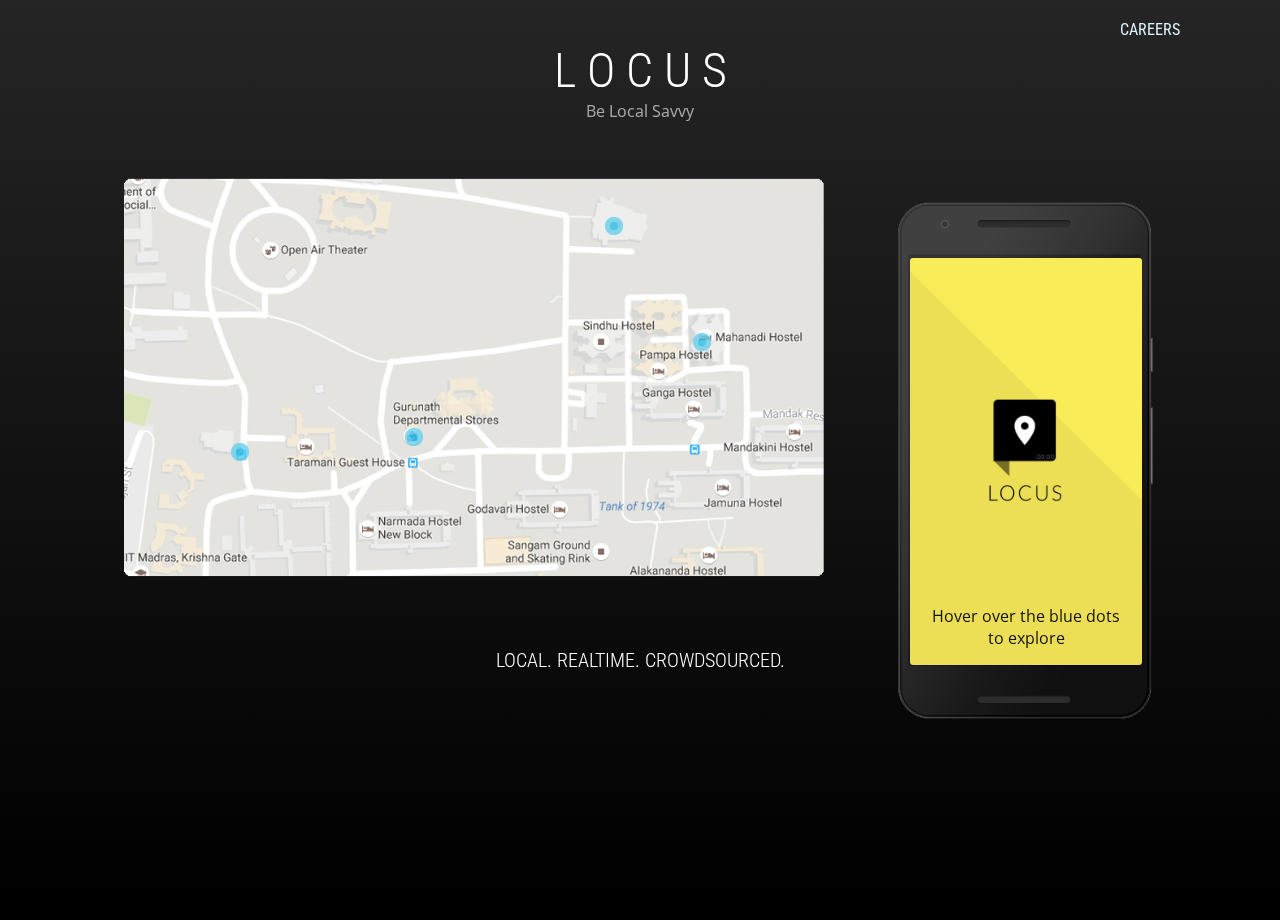
==== commit a0c56ac5: "add google analytics" ====
--- a/index.html
+++ b/index.html
@@ -10,20 +10,6 @@
     <link rel="icon" href="images/favicon.ico">
     <!-- FAVICON -->
     <!-- <link rel="icon" href="images/favicon.ico"> -->
-    <!-- Android Redirect -->
-    <script type="text/javascript">
-    // <![CDATA[
-    if ((navigator.userAgent.indexOf('Android') != -1)) {
-        document.location = "/m/";
-    } // ]]>
-    </script>
-    <!-- iOS Redirect -->
-    <script type="text/javascript">
-    // <![CDATA[
-    if ((navigator.userAgent.indexOf('/iPhone/i') != -1) || (navigator.userAgent.indexOf('/iPod/i') != -1)) {
-        document.location = "/m/";
-    }
-    </script>
     <!-- WEB FONTS -->
     <link href=http://fonts.googleapis.com/css?family=Open+Sans:100,300,400,600,700 rel=stylesheet type=text/css>
     <!-- STYLESHEETS -->
@@ -41,25 +27,24 @@
 </head>
 
 <body>
-    <a class="typeform-share link" href="https://atk007.typeform.com/to/ZZqp4g" data-mode="1" target="_blank" style="float: right;">Careers</a>
-    <br>
-    <script>
-    (function() {
-        var qs, js, q, s, d = document,
-            gi = d.getElementById,
-            ce = d.createElement,
-            gt = d.getElementsByTagName,
-            id = 'typef_orm',
-            b = 'https://s3-eu-west-1.amazonaws.com/share.typeform.com/';
-        if (!gi.call(d, id)) {
-            js = ce.call(d, 'script');
-            js.id = id;
-            js.src = b + 'share.js';
-            q = gt.call(d, 'script')[0];
-            q.parentNode.insertBefore(js, q)
-        }
-    })()
-    </script>
+<a class="typeform-share link" href="https://atk007.typeform.com/to/ZZqp4g" data-mode="1" target="_blank" style="float: right;">Careers</a><br>
+        <script>
+        (function() {
+            var qs, js, q, s, d = document,
+                gi = d.getElementById,
+                ce = d.createElement,
+                gt = d.getElementsByTagName,
+                id = 'typef_orm',
+                b = 'https://s3-eu-west-1.amazonaws.com/share.typeform.com/';
+            if (!gi.call(d, id)) {
+                js = ce.call(d, 'script');
+                js.id = id;
+                js.src = b + 'share.js';
+                q = gt.call(d, 'script')[0];
+                q.parentNode.insertBefore(js, q)
+            }
+        })()
+        </script>
     <div class=fullscreen-bg data-vide-bg="https://rawgit.com/athulkrishnan/athulkrishnan.github.io/master/webcon/insti.mp4" data-vide-options="loop: true, muted: false, position: 0% 0%">
     </div>
     <!-- <div class=fullscreen-bg>
@@ -70,7 +55,7 @@
     <link href=//fonts.googleapis.com/css?family=Roboto+Condensed:300,400,700 rel=stylesheet type=text/css>
     <link href=//fonts.googleapis.com/css?family=Roboto:100 ,300,400,700,900 rel=stylesheet type=text/css>
     <h1 style="color: white; color: white;margin-bottom: 0px;margin-top: 0px; float: center; ">L O C U S</h1>
-    <p class=description style="margin-bottom: 20px; text-align: center; margin-bottom: 0px;margin-top: 0px;" " >Be Local Savvy</p>
+    <p class=description style="margin-bottom: 20px; text-align: center; margin-bottom: 0px;margin-top: 0px;"" >Be Local Savvy</p>
 
     <!-- END PAGE LOGO -->
     <!-- LANDING PAGE CONTENT -->
@@ -79,101 +64,102 @@
         <div class=wrap>
             <div class=section-image> <img id=phoneimage src=images/splash-min.jpg> </div>
             <!-- <div class=section-image> <img id=phoneimage src=images/splash-min-text.jpg> </div> -->
-            <div id=" " class="section-image dotsnotification "> <p id="textpulse " style="text-align: center; position: absolute; bottom: 0px; width: 100%; " id=" " class="helptext textpulse animated flash infinite ">Hover over the blue dots<br> to explore</p></div>
-            <div id="helpertext " class=section-image></div>
+            <div id="" class="section-image dotsnotification"> <p id="textpulse" style="text-align: center; position: absolute; bottom: 0px; width: 100%;" id="" class="helptext textpulse animated flash infinite">Hover over the blue dots<br> to explore</p></div>
+            <div id="helpertext" class=section-image></div>
             <div id=hand>
                 <div>
-                    <!--     <img src="images/08.jpg " alt="Contact "> --></div>
+                    <!--     <img src="images/08.jpg" alt="Contact"> --></div>
             </div>
         </div>
         <div id=outerDiv>
-            <div id=inner1 style="z-index: 2 ">
-                <div class="section " id=section1 style="position: static; ">
+            <div id=inner1 style="z-index: 2">
+                <div class="section " id=section1 style="position: static;">
                     <div class=wrap>
-                        <div class="distribution-map walking " style="padding-bottom: 200px; ">
+                        <div class="distribution-map walking" style="padding-bottom: 200px;">
                             <!-- This was broken for a while because imgur :( -->
                             <!-- I don't trust this host. Image here if it goes down: http://i.imgur.com/M7aUkuS.png -->
-                            <img src=images/map.png style="position: static; padding-bottom: 45px; ">
+                            <img src=images/map.png style="position: static; padding-bottom: 45px;">
                             <!--In the original application, these points are injected with Javascript, but ideally, they'd be injected with a haml loop. Because I'm hardcoding content, I'm presenting this as prerendered HTML-->
-                            <!-- <img src="http://www.brainpecks.com/wp-content/uploads/2014/02/loading-1.gif " class="map-point " style="top:25%;left:35% ">  -->
-                            <!-- image loader -->
-                            <!-- TARAMANI GH--><img src=images/preloader.gif title="Crowdsourced information on public spaces and transport " style=top:46.5%;left:11.5%;width:28px;height:28px; class="tooltip map-point onehover Career " onmouseover=myDept() onmouseout=resetImage()>
-                            <!-- MANDAK HOSTEL --><img src=images/preloader.gif title="Communicate with people around you " style=top:31%;left:56%;width:28px;height:28px; class="tooltip map-point onehover Career " onmouseover=myMess() onmouseout=resetImage()>
-                            <!-- image loader -->
-                            <!-- GURU --><img src=images/preloader.gif title="Location based reminders " style=top:44.5%;left:28.3%;width:28px;height:28px; class="tooltip map-point onehover Career " onmouseover=myReminder() onmouseout=resetImage()>
-                            <!-- image loader -->
-                            <!-- SAC --><img src=images/preloader.gif title="Real time announcements from events around you " style=top:14.7%;left:47.5%;width:28px;height:28px; class="tooltip map-point onehover Career " onmouseover=myNotice() onmouseout=resetImage()>
-                            <!-- image loader -->
-                            <!-- <img src="http://visual.ly/sites/all/themes/visually2/media/images/preloader.gif " style="top:-60%;left:10%;width:28px;height:28px; " class="map-point onehover Career " onmouseover="myHostel() "> -->
+                            <!-- <img src="http://www.brainpecks.com/wp-content/uploads/2014/02/loading-1.gif" class="map-point" style="top:25%;left:35%">  -->
+                            <!-- image loader -->
+                            <!-- TARAMANI GH--><img src=images/preloader.gif title="Crowdsourced information on public spaces and transport" style=top:46.5%;left:11.5%;width:28px;height:28px; class="tooltip map-point onehover Career " onmouseover=myDept() onmouseout=resetImage()>
+                            <!-- MANDAK HOSTEL --><img src=images/preloader.gif title="Communicate with people around you" style=top:31%;left:56%;width:28px;height:28px; class="tooltip map-point onehover Career " onmouseover=myMess() onmouseout=resetImage()>
+                            <!-- image loader -->
+                            <!-- GURU --><img src=images/preloader.gif title="Location based reminders" style=top:44.5%;left:28.3%;width:28px;height:28px; class="tooltip map-point onehover Career " onmouseover=myReminder() onmouseout=resetImage()>
+                            <!-- image loader -->
+                            <!-- SAC --><img src=images/preloader.gif title="Real time announcements from events around you" style=top:14.7%;left:47.5%;width:28px;height:28px; class="tooltip map-point onehover Career " onmouseover=myNotice() onmouseout=resetImage()>
+                            <!-- image loader -->
+                            <!-- <img src="http://visual.ly/sites/all/themes/visually2/media/images/preloader.gif" style="top:-60%;left:10%;width:28px;height:28px;" class="map-point onehover Career " onmouseover="myHostel()"> -->
                             <!-- image loader -->
                         </div>
                     </div>
                 </div>
             </div>
             <!-- END SECTION FEATURES -->
-            <div id=inner2 style="z-index: 1 ">
-                <h4 class="tooltip " title="my tooltip " id=bottomcontent style="color: white; padding-top: 500px; font-size:20px "> LOCAL. REALTIME. CROWDSOURCED. </h4> </div>
+            <div id=inner2 style="z-index: 1">
+                <h4 class="tooltip" title="my tooltip" id=bottomcontent style="color: white; padding-top: 500px; font-size:20px"> LOCAL. REALTIME. CROWDSOURCED. </h4> </div>
         </div>
     </div>
     <!-- PRELOAD IMAGES -->
-    <div style="display:none; ">
-        <img src="images/LAN.jpg " alt=" ">
-        <img src="images/bus.jpg " alt=" ">
-        <img src="images/hostel.jpg " alt=" ">
-        <img src="images/reminders.jpg " alt=" ">
-        <img src="images/announcement.jpg " alt=" ">
+    <div style="display:none;">
+        <img src="images/LAN.jpg" alt="">
+        <img src="images/bus.jpg" alt="">
+        <img src="images/hostel.jpg" alt="">
+        <img src="images/reminders.jpg" alt="">
+        <img src="images/announcement.jpg" alt="">
     </div>
     <!-- SECTION CONTACT -->
     <!-- END SOCIAL ICONS -->
     <!-- SCRIPTS -->
     <script>
     function myMess() {
-        document.getElementById("phoneimage ").src = "images/nlan-min.jpg ";
-        $("#textpulse ").remove();
-        $("#phoneimage ").addClass("animated faceIn ");
-        $("#phoneimage ").removeClass("animated bounceInLeft ");
-        // bottomcontent.innerText = "Communicate with people around you ";
+        document.getElementById("phoneimage").src = "images/nlan-min.jpg";
+        $("#textpulse").remove();
+        $("#phoneimage").addClass("animated faceIn");
+        $("#phoneimage").removeClass("animated bounceInLeft");
+        // bottomcontent.innerText = "Communicate with people around you";
         // ,\nincluding strangers, to get real time information about your surroundings
     }
     </script>
     <script>
     function myDept() {
-        document.getElementById("phoneimage ").src = "images/nbus-min.jpg ";
-        $("#textpulse ").remove();
-        $("#phoneimage ").addClass("animated faceIn ");
-        $("#phoneimage ").removeClass("animated bounceInLeft ");
-        // bottomcontent.innerText = "Crowdsourced information\non public spaces and transport ";
+        document.getElementById("phoneimage").src = "images/nbus-min.jpg ";
+        $("#textpulse").remove();
+        $("#phoneimage").addClass("animated faceIn");
+        $("#phoneimage").removeClass("animated bounceInLeft");
+        // bottomcontent.innerText = "Crowdsourced information\non public spaces and transport";
     }
     </script>
     <script>
     function myReminder() {
-        document.getElementById("phoneimage ").src = "images/nreminders-min.jpg ";
-        $("#textpulse ").remove();
-        $("#phoneimage ").addClass("animated faceIn ");
-        $("#phoneimage ").removeClass("animated bounceInLeft ");
-        // document.getElementById("bottomcontent ").append('Now is the time for all good men...');
-        // bottomcontent.innerText = "Location based reminders ";
+        document.getElementById("phoneimage").src = "images/nreminders-min.jpg";
+        $("#textpulse").remove();
+        $("#phoneimage").addClass("animated faceIn");
+        $("#phoneimage").removeClass("animated bounceInLeft");
+        // document.getElementById("bottomcontent").append('Now is the time for all good men...');
+        // bottomcontent.innerText = "Location based reminders";
     }
     </script>
     <script>
     function myNotice() {
-        document.getElementById("phoneimage ").src = "images/nannouncements-min.jpg ";
-        $("#textpulse ").remove();
-        $("#phoneimage ").addClass("animated faceIn ");
-        $("#phoneimage ").removeClass("animated bounceInLeft ");
-        // document.getElementById("bottomcontent ").append('Now is the time for all good men...');
-        // bottomcontent.innerText = "Real time announcements\nfrom the events around you ";
+        document.getElementById("phoneimage").src = "images/nannouncements-min.jpg";
+        $("#textpulse").remove();
+        $("#phoneimage").addClass("animated faceIn");
+        $("#phoneimage").removeClass("animated bounceInLeft");
+        // document.getElementById("bottomcontent").append('Now is the time for all good men...');
+        // bottomcontent.innerText = "Real time announcements\nfrom the events around you";
     }
     </script>
     <!-- Mouse Exit Image Reset -->
     <script>
     function resetImage() {
-        document.getElementById("phoneimage ").src = "images/splash-min.jpg ";
-        $("#phoneimage ").addClass("animated bounceInLeft ");
-        // $("textpulse ").append("<p id="textpulse" style="text-align: center; position: absolute; bottom: 0px; width: 100%;" id="phoneimage" class="helptext animated flash infinite">Hover over the blue dots
-        <br> to explore</p>") // $( "
-    <p id="textpulse" class="helptext animated pulse infinite">Hover over the blue dots
-        <br> to explore </p>" ).appendTo( "helpertext" ); // document.getElementById("bottomcontent").append('Now is the time for all good men...'); // bottomcontent.innerText = "LOCAL. REALTIME. CROWDSOURCED."; }
+        document.getElementById("phoneimage").src = "images/splash-min.jpg";
+        $("#phoneimage").addClass("animated bounceInLeft");
+        // $("textpulse").append("<p id="textpulse" style="text-align: center; position: absolute; bottom: 0px; width: 100%;" id="phoneimage" class="helptext animated flash infinite">Hover over the blue dots<br> to explore</p>")
+        // $( "<p id="textpulse" class="helptext animated pulse infinite">Hover over the blue dots<br> to explore </p>" ).appendTo( "helpertext" );
+        // document.getElementById("bottomcontent").append('Now is the time for all good men...');
+        // bottomcontent.innerText = "LOCAL. REALTIME. CROWDSOURCED.";
+    }
     </script>
     <!-- <script>
     function myReminder() {
@@ -197,22 +183,19 @@
     });
     </script>
     <!-- tooltipster end -->
-    <!-- GoogleAnalytics -->
-    <script>
-    (function(i, s, o, g, r, a, m) {
-        i['GoogleAnalyticsObject'] = r;
-        i[r] = i[r] || function() {
-            (i[r].q = i[r].q || []).push(arguments)
-        }, i[r].l = 1 * new Date();
-        a = s.createElement(o),
-            m = s.getElementsByTagName(o)[0];
-        a.async = 1;
-        a.src = g;
-        m.parentNode.insertBefore(a, m)
-    })(window, document, 'script', 'https://www.google-analytics.com/analytics.js', 'ga');
-
-    ga('create', 'UA-84640076-1', 'auto');
-    ga('send', 'pageview');
+    <!-- Android Redirect -->
+    <script type="text/javascript">
+    // <![CDATA[
+    if ((navigator.userAgent.indexOf('Android') != -1)) {
+        document.location = "/m/";
+    } // ]]>
+    </script>
+    <!-- iOS Redirect -->
+    <script type="text/javascript">
+    // <![CDATA[
+    if ((navigator.userAgent.indexOf('/iPhone/i') != -1) || (navigator.userAgent.indexOf('/iPod/i') != -1)) {
+        document.location = "/m/";
+    }
     </script>
     <!-- iOS Redirect End-->
     <script src="bower_components/vide/dist/jquery.vide.min.js"></script>
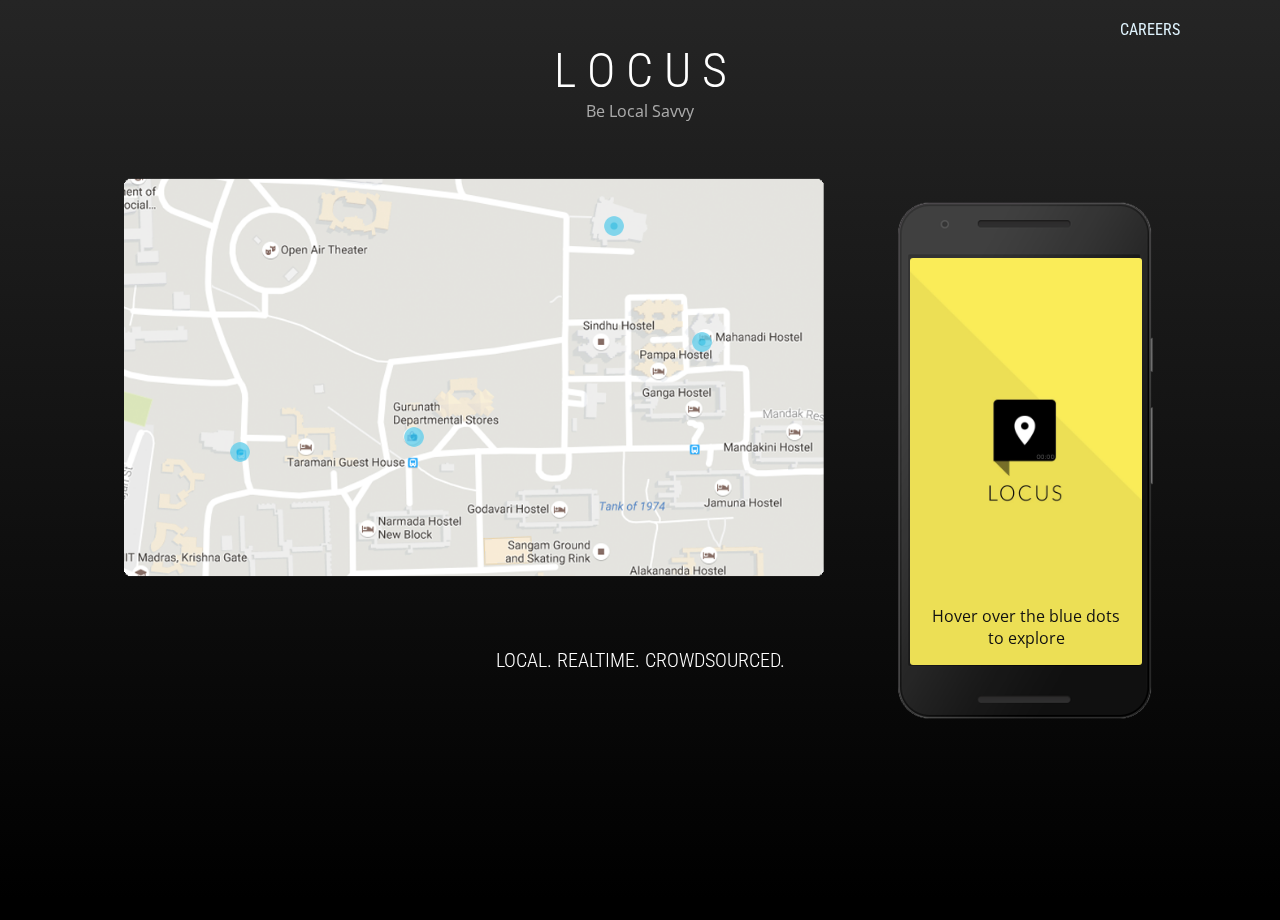
==== commit a833113a: "change mismatch in mobile text" ====
--- a/index.html
+++ b/index.html
@@ -197,6 +197,16 @@
         document.location = "/m/";
     }
     </script>
+    <script>
+  (function(i,s,o,g,r,a,m){i['GoogleAnalyticsObject']=r;i[r]=i[r]||function(){
+  (i[r].q=i[r].q||[]).push(arguments)},i[r].l=1*new Date();a=s.createElement(o),
+  m=s.getElementsByTagName(o)[0];a.async=1;a.src=g;m.parentNode.insertBefore(a,m)
+  })(window,document,'script','https://www.google-analytics.com/analytics.js','ga');
+
+  ga('create', 'UA-84640076-1', 'auto');
+  ga('send', 'pageview');
+
+</script>
     <!-- iOS Redirect End-->
     <script src="bower_components/vide/dist/jquery.vide.min.js"></script>
     <script src="js/jquery.easings.min.js "></script>
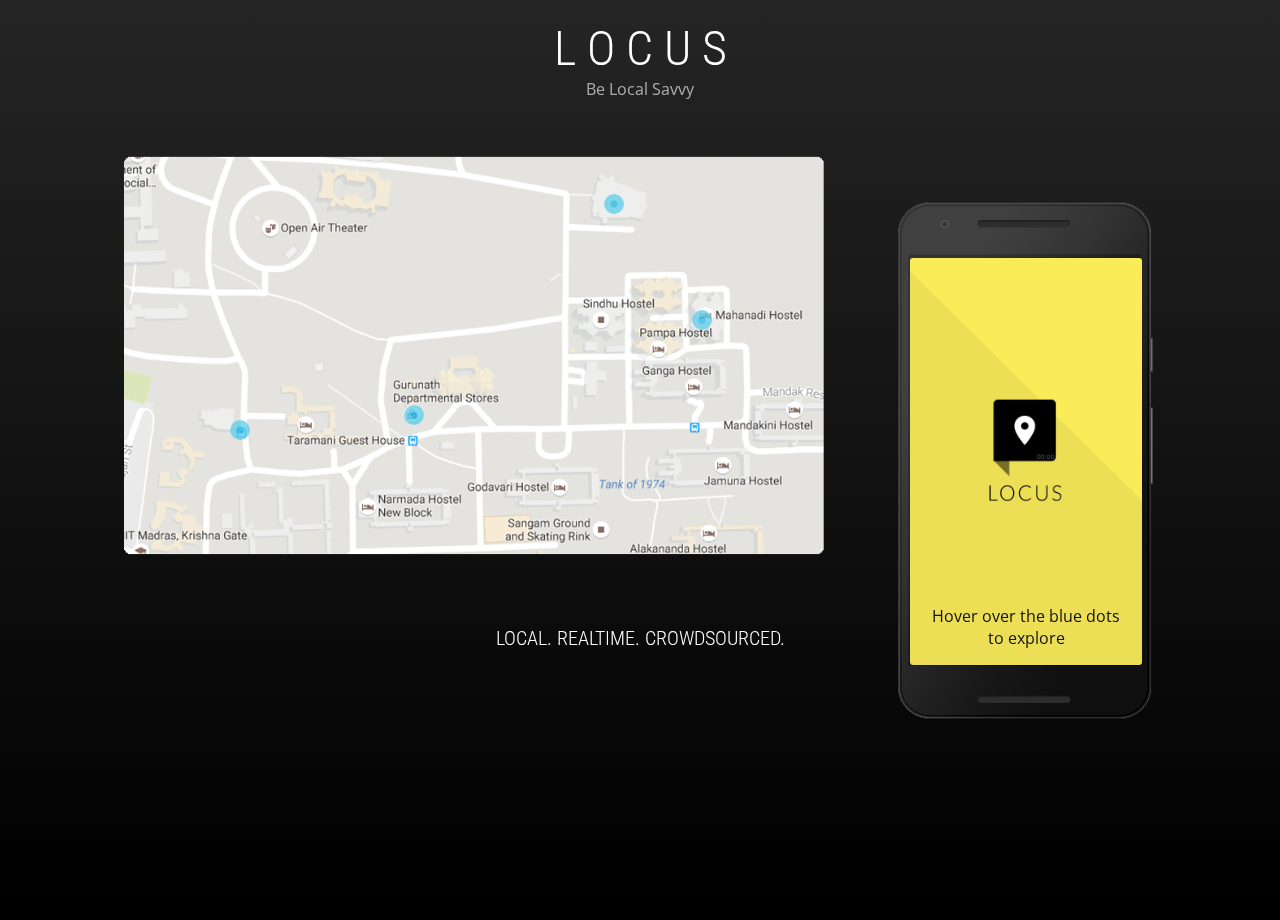
==== commit a709a763: "remove careers page" ====
--- a/index.html
+++ b/index.html
@@ -27,7 +27,8 @@
 </head>
 
 <body>
-<a class="typeform-share link" href="https://atk007.typeform.com/to/ZZqp4g" data-mode="1" target="_blank" style="float: right;">Careers</a><br>
+<!-- <a class="typeform-share link" href="https://atk007.typeform.com/to/ZZqp4g" data-mode="1" target="_blank" style="float: right;">About </a>  -->
+
         <script>
         (function() {
             var qs, js, q, s, d = document,
